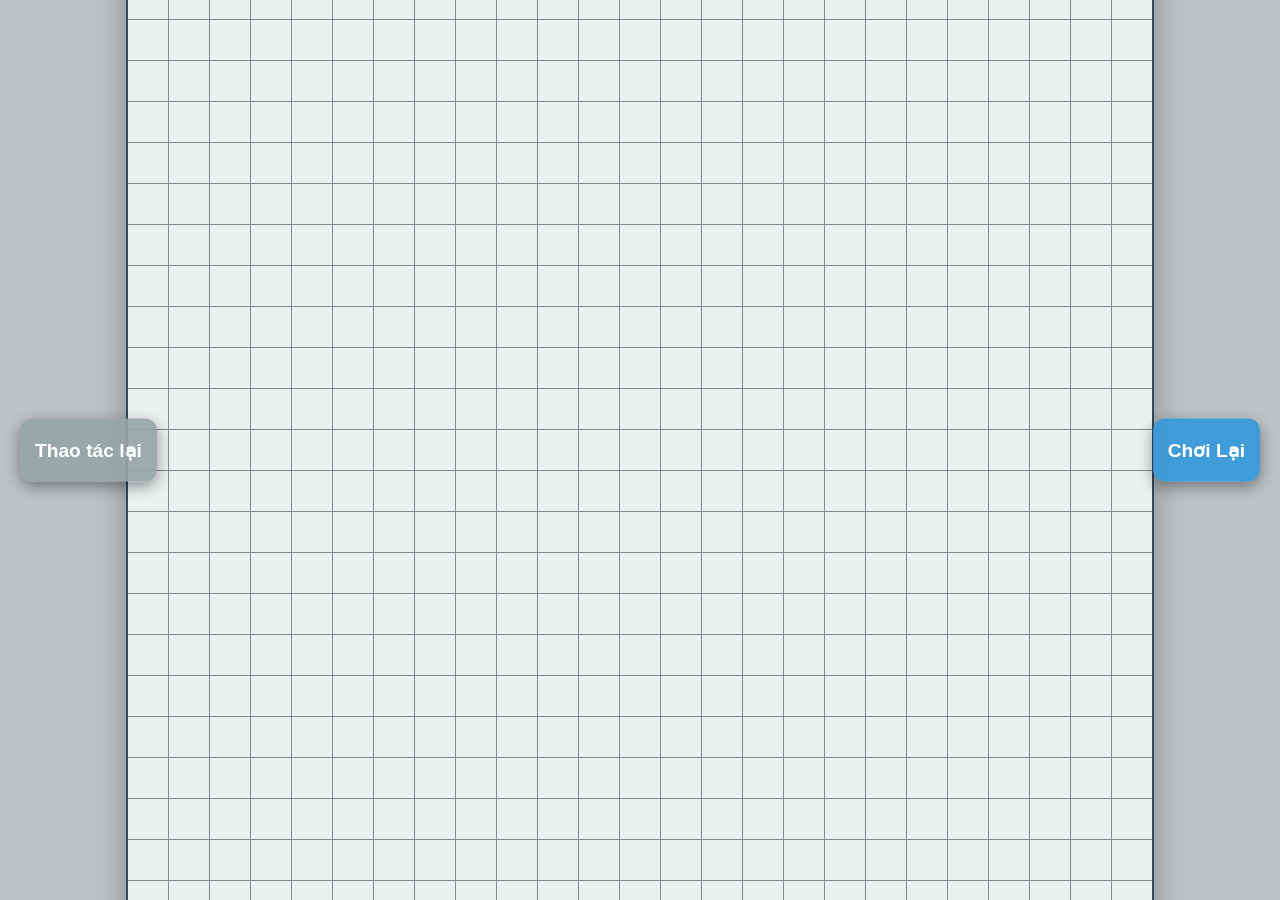
==== index.html @ ebec2823 "update" ====
<!DOCTYPE html>
<html lang="vi">
<head>
    <meta charset="UTF-8">
    <meta name="viewport" content="width=device-width, initial-scale=1.0, maximum-scale=1.0, user-scalable=no">
    <meta name="theme-color" content="#2c3e50">
    <title>Cờ Caro 25x25</title>
    <link rel="manifest" href="manifest.json">
    <link rel="stylesheet" href="style.css">
    <link rel="icon" href="icon.svg" type="image/svg+xml">
</head>
<body>
    <div class="app-container">
        <!-- Floating side buttons -->
        <button id="btn-undo" class="side-btn left-btn">Thao tác lại</button>
        <button id="btn-restart" class="side-btn right-btn">Chơi Lại</button>
        
        <main class="game-area">
            <div class="board-wrapper">
                <div id="board" class="board"></div>
            </div>
        </main>

        <div id="winner-modal" class="modal hidden">
            <div class="modal-content">
                <h2 id="winner-message"></h2>
                <button id="btn-modal-restart">Chơi ván mới</button>
            </div>
        </div>
    </div>
    <script src="script.js"></script>
    <script>
        if ('serviceWorker' in navigator) {
            navigator.serviceWorker.register('sw.js')
                .then(reg => console.log('Service Worker registered', reg))
                .catch(err => console.error('Service Worker registration failed', err));
        }
    </script>
</body>
</html>
---- style.css ----
* {
    box-sizing: border-box;
    margin: 0;
    padding: 0;
    user-select: none;
    -webkit-tap-highlight-color: transparent;
}

body {
    font-family: -apple-system, BlinkMacSystemFont, "Segoe UI", Roboto, Helvetica, Arial, sans-serif;
    background-color: #bdc3c7; /* Matching board background */
    color: #2c3e50;
    height: 100vh;
    width: 100vw;
    overflow: hidden; /* Prevent body scrolling */
}

.app-container {
    height: 100%;
    width: 100%;
    position: relative;
}

/* Floating buttons on the left and right */
.side-btn {
    position: absolute;
    top: 50%;
    transform: translateY(-50%);
    z-index: 20;
    background-color: rgba(52, 152, 219, 0.9);
    color: white;
    border: none;
    padding: 20px 15px;
    font-size: 1.2rem;
    font-weight: bold;
    border-radius: 12px;
    cursor: pointer;
    box-shadow: 0 5px 15px rgba(0,0,0,0.4);
    transition: background-color 0.2s, transform 0.1s;
}

.side-btn:active {
    transform: translateY(-50%) scale(0.95);
}

.left-btn {
    left: 20px;
    background-color: rgba(149, 165, 166, 0.9);
}
.left-btn:active {
    background-color: rgba(127, 140, 141, 1);
}

.right-btn {
    right: 20px;
}
.right-btn:active {
    background-color: rgba(41, 128, 185, 1);
}

/* Game Area with safe scrolling */
.game-area {
    width: 100%;
    height: 100%;
    overflow: auto;
}

.board-wrapper {
    /* Large padding allows users to scroll past the edges of the board, 
       ensuring buttons don't block gameplay */
    padding: 100px;
    display: flex;
    justify-content: center;
    align-items: center;
    width: max-content;
    min-width: 100%;
    min-height: 100%;
}

.board {
    display: grid;
    /* 25 columns */
    grid-template-columns: repeat(25, 40px);
    grid-template-rows: repeat(25, 40px);
    gap: 1px;
    background-color: #7f8c8d;
    border: 2px solid #34495e;
    box-shadow: 0 10px 30px rgba(0,0,0,0.3);
}

.cell {
    background-color: #ecf0f1;
    width: 40px;
    height: 40px;
    display: flex;
    justify-content: center;
    align-items: center;
    font-size: 24px;
    font-weight: bold;
    cursor: pointer;
}

.cell:active {
    background-color: #dfe6e9;
}

.cell.x { color: #e74c3c; }
.cell.o { color: #2ecc71; }
.cell.winning-cell { background-color: #f1c40f; color: white; }

/* Modal */
.modal {
    position: fixed;
    top: 0; left: 0; width: 100%; height: 100%;
    background: rgba(0, 0, 0, 0.6);
    display: flex;
    justify-content: center;
    align-items: center;
    z-index: 100;
    opacity: 1;
    transition: opacity 0.3s;
}

.modal.hidden {
    opacity: 0;
    pointer-events: none;
}

.modal-content {
    background: white;
    padding: 40px;
    border-radius: 12px;
    text-align: center;
    box-shadow: 0 10px 30px rgba(0,0,0,0.3);
    transform: scale(1);
    transition: transform 0.3s;
}

.modal.hidden .modal-content {
    transform: scale(0.8);
}

.modal-content h2 {
    font-size: 2rem;
    margin-bottom: 20px;
    color: #2c3e50;
}

#btn-modal-restart {
    background-color: #3498db;
    color: white;
    border: none;
    border-radius: 8px;
    cursor: pointer;
    font-size: 1.3rem;
    padding: 12px 30px;
    transition: background-color 0.2s;
}
#btn-modal-restart:active {
    background-color: #2980b9;
}
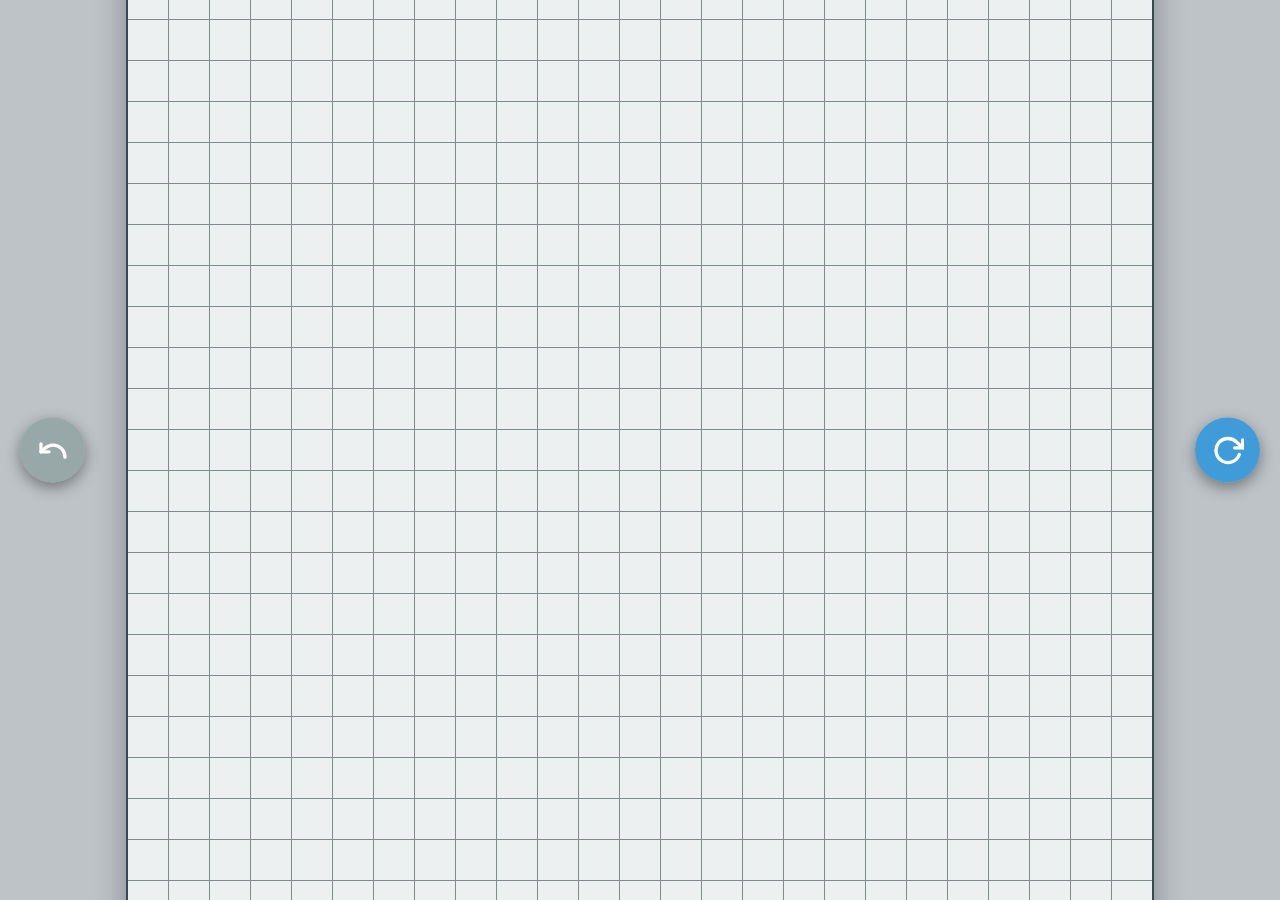
==== commit ce87ca00: "update" ====
--- a/index.html
+++ b/index.html
@@ -12,8 +12,18 @@
 <body>
     <div class="app-container">
         <!-- Floating side buttons -->
-        <button id="btn-undo" class="side-btn left-btn">Thao tác lại</button>
-        <button id="btn-restart" class="side-btn right-btn">Chơi Lại</button>
+        <button id="btn-undo" class="side-btn left-btn" title="Thao tác lại">
+            <svg viewBox="0 0 24 24" width="32" height="32" stroke="currentColor" stroke-width="2.5" fill="none" stroke-linecap="round" stroke-linejoin="round">
+                <path d="M3 7v6h6"></path>
+                <path d="M21 17a9 9 0 0 0-9-9 9 9 0 0 0-6 2.3L3 13"></path>
+            </svg>
+        </button>
+        <button id="btn-restart" class="side-btn right-btn" title="Chơi Lại">
+            <svg viewBox="0 0 24 24" width="32" height="32" stroke="currentColor" stroke-width="2.5" fill="none" stroke-linecap="round" stroke-linejoin="round">
+                <path d="M23 4v6h-6"></path>
+                <path d="M20.49 15a9 9 0 1 1-2.12-9.36L23 10"></path>
+            </svg>
+        </button>
         
         <main class="game-area">
             <div class="board-wrapper">
--- a/style.css
+++ b/style.css
@@ -30,10 +30,12 @@
     background-color: rgba(52, 152, 219, 0.9);
     color: white;
     border: none;
-    padding: 20px 15px;
-    font-size: 1.2rem;
-    font-weight: bold;
-    border-radius: 12px;
+    width: 65px;
+    height: 65px;
+    border-radius: 50%;
+    display: flex;
+    justify-content: center;
+    align-items: center;
     cursor: pointer;
     box-shadow: 0 5px 15px rgba(0,0,0,0.4);
     transition: background-color 0.2s, transform 0.1s;
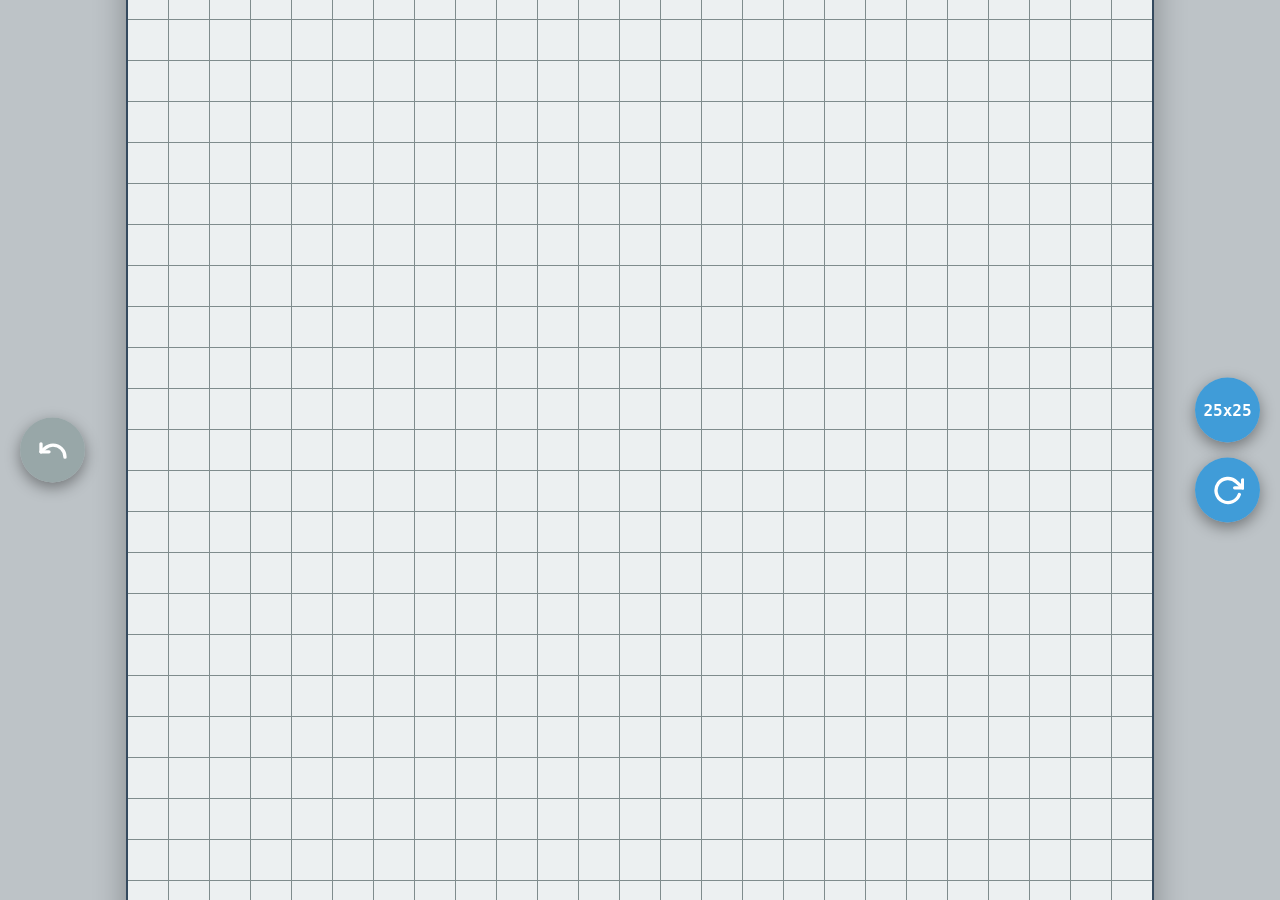
==== commit 7469d3ed: "update mode size" ====
--- a/index.html
+++ b/index.html
@@ -18,12 +18,15 @@
                 <path d="M21 17a9 9 0 0 0-9-9 9 9 0 0 0-6 2.3L3 13"></path>
             </svg>
         </button>
-        <button id="btn-restart" class="side-btn right-btn" title="Chơi Lại">
-            <svg viewBox="0 0 24 24" width="32" height="32" stroke="currentColor" stroke-width="2.5" fill="none" stroke-linecap="round" stroke-linejoin="round">
-                <path d="M23 4v6h-6"></path>
-                <path d="M20.49 15a9 9 0 1 1-2.12-9.36L23 10"></path>
-            </svg>
-        </button>
+        <div class="right-controls">
+            <button id="btn-size" class="side-btn text-btn" title="Đổi kích thước">25x25</button>
+            <button id="btn-restart" class="side-btn" title="Chơi Lại">
+                <svg viewBox="0 0 24 24" width="32" height="32" stroke="currentColor" stroke-width="2.5" fill="none" stroke-linecap="round" stroke-linejoin="round">
+                    <path d="M23 4v6h-6"></path>
+                    <path d="M20.49 15a9 9 0 1 1-2.12-9.36L23 10"></path>
+                </svg>
+            </button>
+        </div>
         
         <main class="game-area">
             <div class="board-wrapper">
--- a/style.css
+++ b/style.css
@@ -53,11 +53,31 @@
     background-color: rgba(127, 140, 141, 1);
 }
 
-.right-btn {
+.right-controls {
+    position: absolute;
     right: 20px;
+    top: 50%;
+    transform: translateY(-50%);
+    display: flex;
+    flex-direction: column;
+    gap: 15px;
+    z-index: 20;
 }
-.right-btn:active {
+
+.right-controls .side-btn {
+    position: relative;
+    transform: none;
+    top: auto;
+}
+.right-controls .side-btn:active {
+    transform: scale(0.95);
     background-color: rgba(41, 128, 185, 1);
+}
+
+.text-btn {
+    font-size: 1rem;
+    font-weight: bold;
+    font-family: monospace;
 }
 
 /* Game Area with safe scrolling */
@@ -81,9 +101,6 @@
 
 .board {
     display: grid;
-    /* 25 columns */
-    grid-template-columns: repeat(25, 40px);
-    grid-template-rows: repeat(25, 40px);
     gap: 1px;
     background-color: #7f8c8d;
     border: 2px solid #34495e;
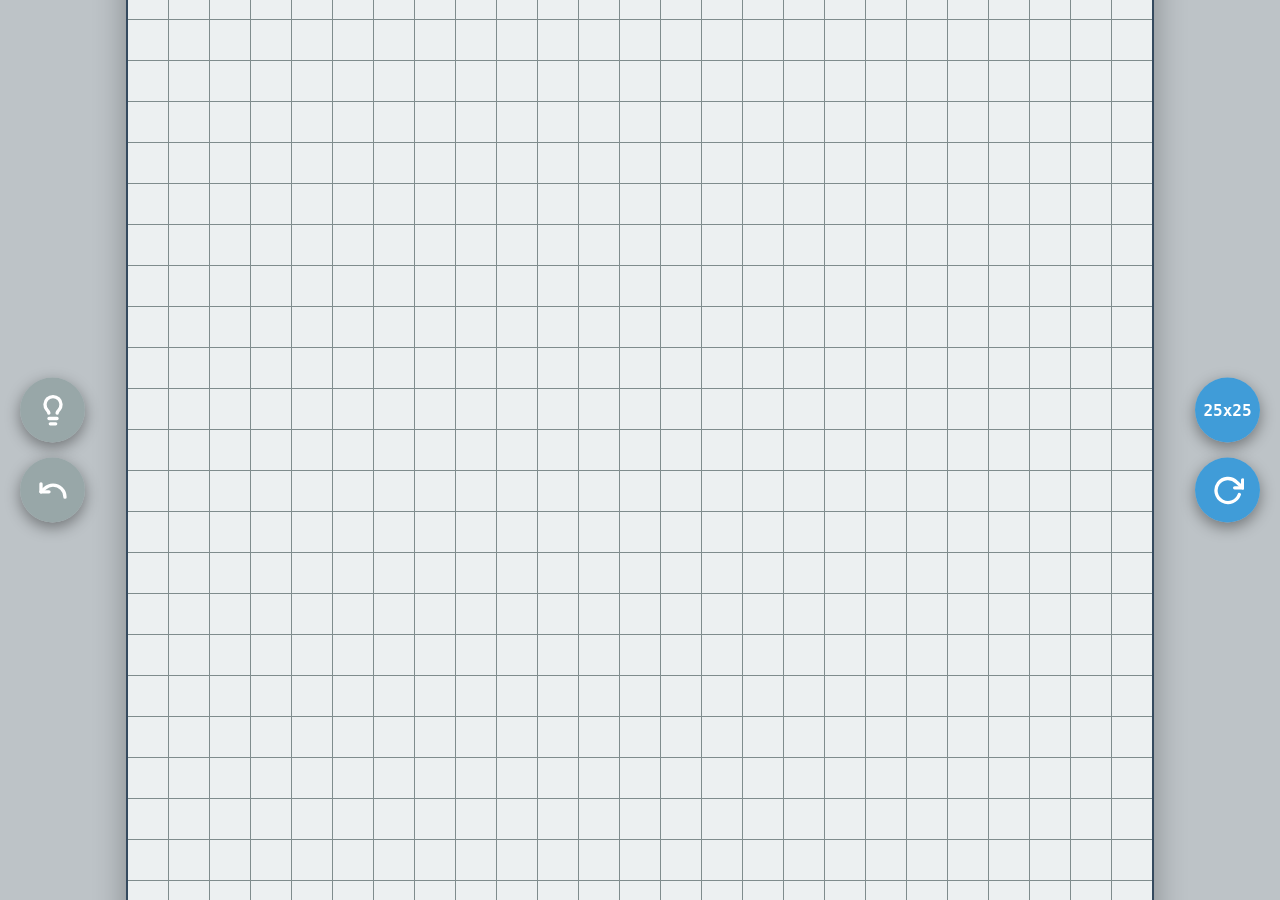
==== commit be634472: "update" ====
--- a/index.html
+++ b/index.html
@@ -12,12 +12,21 @@
 <body>
     <div class="app-container">
         <!-- Floating side buttons -->
-        <button id="btn-undo" class="side-btn left-btn" title="Thao tác lại">
-            <svg viewBox="0 0 24 24" width="32" height="32" stroke="currentColor" stroke-width="2.5" fill="none" stroke-linecap="round" stroke-linejoin="round">
-                <path d="M3 7v6h6"></path>
-                <path d="M21 17a9 9 0 0 0-9-9 9 9 0 0 0-6 2.3L3 13"></path>
-            </svg>
-        </button>
+        <div class="left-controls">
+            <button id="btn-hint" class="side-btn" title="Gợi ý">
+                <svg viewBox="0 0 24 24" width="32" height="32" stroke="currentColor" stroke-width="2.5" fill="none" stroke-linecap="round" stroke-linejoin="round">
+                    <path d="M9 18h6"></path>
+                    <path d="M10 22h4"></path>
+                    <path d="M15.09 14c.18-.98.65-1.74 1.41-2.5A6 6 0 1 0 7.5 11.5c.76.76 1.23 1.52 1.41 2.5"></path>
+                </svg>
+            </button>
+            <button id="btn-undo" class="side-btn" title="Thao tác lại">
+                <svg viewBox="0 0 24 24" width="32" height="32" stroke="currentColor" stroke-width="2.5" fill="none" stroke-linecap="round" stroke-linejoin="round">
+                    <path d="M3 7v6h6"></path>
+                    <path d="M21 17a9 9 0 0 0-9-9 9 9 0 0 0-6 2.3L3 13"></path>
+                </svg>
+            </button>
+        </div>
         <div class="right-controls">
             <button id="btn-size" class="side-btn text-btn" title="Đổi kích thước">25x25</button>
             <button id="btn-restart" class="side-btn" title="Chơi Lại">
--- a/style.css
+++ b/style.css
@@ -45,11 +45,25 @@
     transform: translateY(-50%) scale(0.95);
 }
 
-.left-btn {
+.left-controls {
+    position: absolute;
     left: 20px;
+    top: 50%;
+    transform: translateY(-50%);
+    display: flex;
+    flex-direction: column;
+    gap: 15px;
+    z-index: 20;
+}
+
+.left-controls .side-btn {
+    position: relative;
+    transform: none;
+    top: auto;
     background-color: rgba(149, 165, 166, 0.9);
 }
-.left-btn:active {
+.left-controls .side-btn:active {
+    transform: scale(0.95);
     background-color: rgba(127, 140, 141, 1);
 }
 
@@ -126,6 +140,15 @@
 .cell.x { color: #e74c3c; }
 .cell.o { color: #2ecc71; }
 .cell.winning-cell { background-color: #f1c40f; color: white; }
+
+@keyframes hintBlink {
+    0% { background-color: #f1c40f; transform: scale(1.1); }
+    100% { background-color: #ecf0f1; transform: scale(1); }
+}
+.cell.hint-cell {
+    animation: hintBlink 0.4s ease-in-out 4 alternate;
+    z-index: 10;
+}
 
 /* Modal */
 .modal {
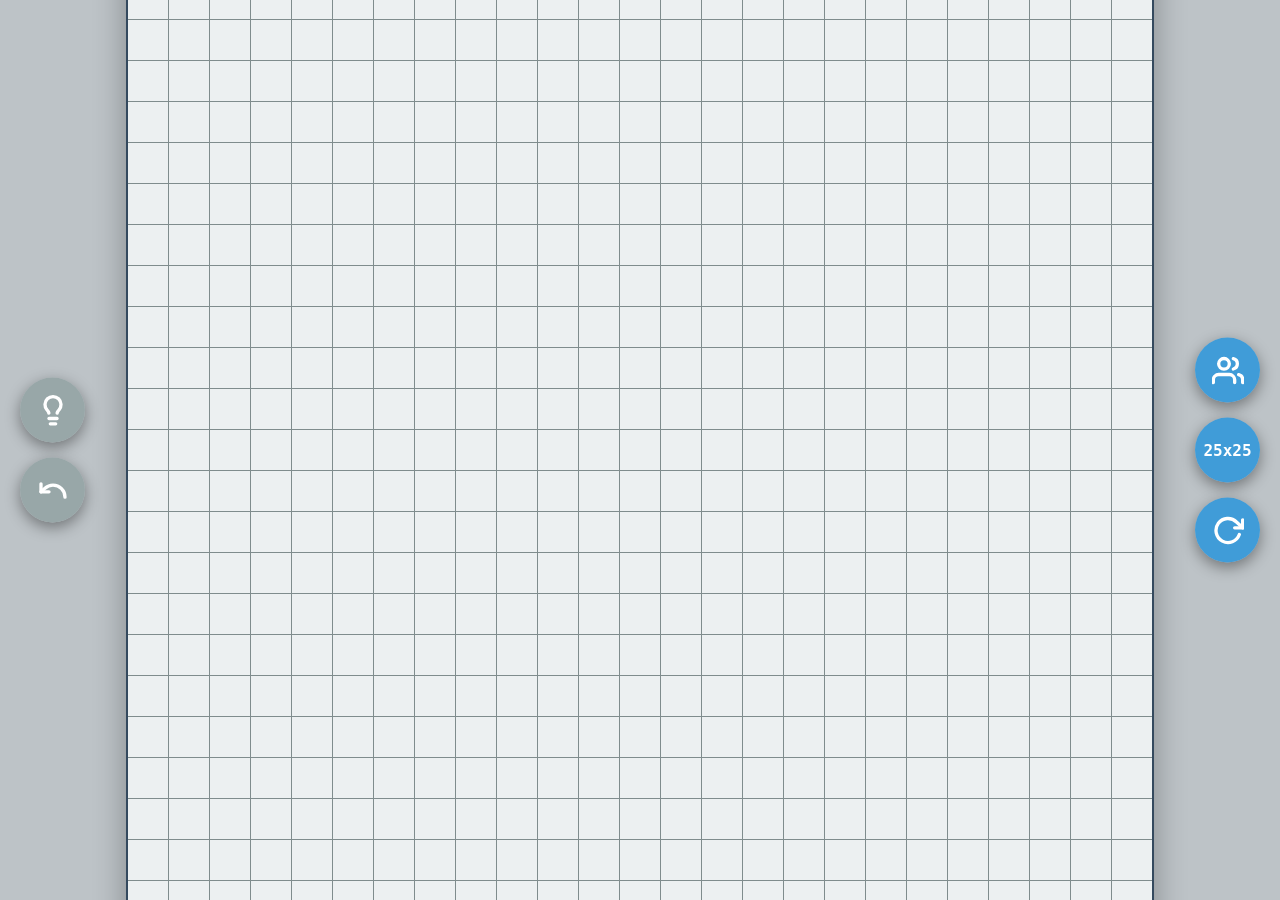
==== commit 042aaa52: "update mode" ====
--- a/index.html
+++ b/index.html
@@ -28,6 +28,33 @@
             </button>
         </div>
         <div class="right-controls">
+            <button id="btn-mode" class="side-btn" title="Chế độ chơi (Đang: Người vs Người)">
+                <!-- PvP -->
+                <svg id="icon-pvp" viewBox="0 0 24 24" width="32" height="32" stroke="currentColor" stroke-width="2.5" fill="none" stroke-linecap="round" stroke-linejoin="round">
+                    <path d="M17 21v-2a4 4 0 0 0-4-4H5a4 4 0 0 0-4 4v2"></path>
+                    <circle cx="9" cy="7" r="4"></circle>
+                    <path d="M23 21v-2a4 4 0 0 0-3-3.87"></path>
+                    <path d="M16 3.13a4 4 0 0 1 0 7.75"></path>
+                </svg>
+                <!-- PvE (Human First) -->
+                <svg id="icon-pve-human" viewBox="0 0 24 24" width="32" height="32" stroke="currentColor" stroke-width="2.5" fill="none" stroke-linecap="round" stroke-linejoin="round" style="display: none;">
+                    <path d="M20 21v-2a4 4 0 0 0-4-4H8a4 4 0 0 0-4 4v2"></path>
+                    <circle cx="12" cy="7" r="4"></circle>
+                </svg>
+                <!-- PvE (Machine First) -->
+                <svg id="icon-pve-machine" viewBox="0 0 24 24" width="32" height="32" stroke="currentColor" stroke-width="2.5" fill="none" stroke-linecap="round" stroke-linejoin="round" style="display: none;">
+                    <rect x="4" y="4" width="16" height="16" rx="2" ry="2"></rect>
+                    <rect x="9" y="9" width="6" height="6"></rect>
+                    <line x1="9" y1="1" x2="9" y2="4"></line>
+                    <line x1="15" y1="1" x2="15" y2="4"></line>
+                    <line x1="9" y1="20" x2="9" y2="23"></line>
+                    <line x1="15" y1="20" x2="15" y2="23"></line>
+                    <line x1="20" y1="9" x2="23" y2="9"></line>
+                    <line x1="20" y1="14" x2="23" y2="14"></line>
+                    <line x1="1" y1="9" x2="4" y2="9"></line>
+                    <line x1="1" y1="14" x2="4" y2="14"></line>
+                </svg>
+            </button>
             <button id="btn-size" class="side-btn text-btn" title="Đổi kích thước">25x25</button>
             <button id="btn-restart" class="side-btn" title="Chơi Lại">
                 <svg viewBox="0 0 24 24" width="32" height="32" stroke="currentColor" stroke-width="2.5" fill="none" stroke-linecap="round" stroke-linejoin="round">
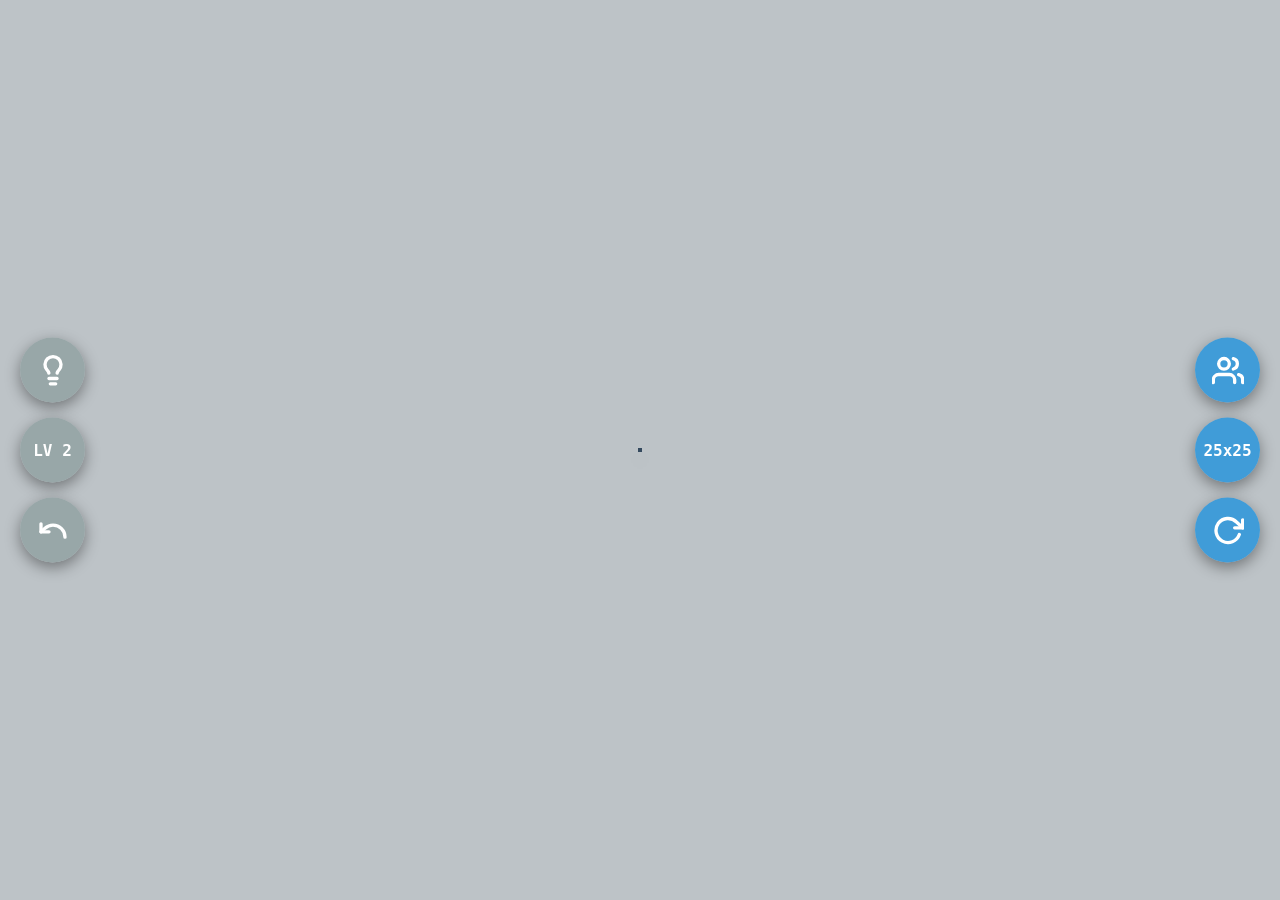
==== commit c8e104b0: "update logic" ====
--- a/index.html
+++ b/index.html
@@ -20,6 +20,7 @@
                     <path d="M15.09 14c.18-.98.65-1.74 1.41-2.5A6 6 0 1 0 7.5 11.5c.76.76 1.23 1.52 1.41 2.5"></path>
                 </svg>
             </button>
+            <button id="btn-difficulty" class="side-btn text-btn" title="Độ khó AI">LV 2</button>
             <button id="btn-undo" class="side-btn" title="Thao tác lại">
                 <svg viewBox="0 0 24 24" width="32" height="32" stroke="currentColor" stroke-width="2.5" fill="none" stroke-linecap="round" stroke-linejoin="round">
                     <path d="M3 7v6h6"></path>
